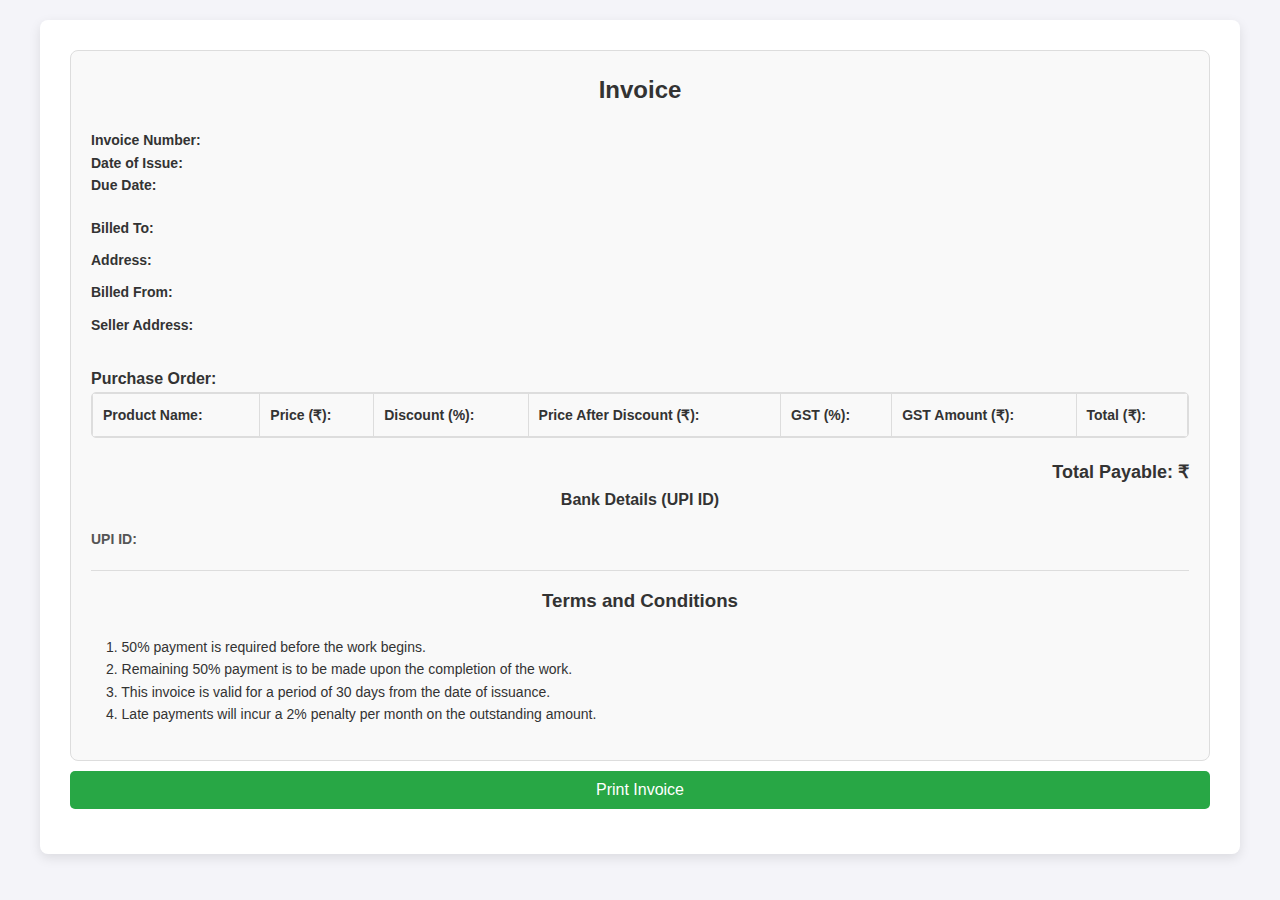
==== invoice.html @ 170a0adb "Update invoice.html" ====
<!DOCTYPE html>
<html lang="en">
<head>
  <meta charset="UTF-8">
  <meta name="viewport" content="width=device-width, initial-scale=1.0">
  <title>Invoice</title>
  <link rel="stylesheet" href="styles.css">
</head>
<body>
  <div class="container">
    <div id="invoice" class="invoice">
      <h2>Invoice</h2>

      <!-- Invoice Header -->
      <div class="invoice-header">
        <p><strong>Invoice Number:</strong> <span id="displayInvoiceNumber" class="highlight"></span></p>
        <p><strong>Date of Issue:</strong> <span id="displayIssueDate" class="highlight"></span></p>
        <p><strong>Due Date:</strong> <span id="displayDueDate" class="highlight"></span></p>
      </div>

      <!-- Billed To / Billed From -->
      <div class="invoice-info">
        <div class="info-section">
          <p><strong>Billed To:</strong> <span id="displayCustomerName" class="highlight"></span></p>
          <p><strong>Address:</strong> <span id="displayCustomerAddress" class="highlight"></span></p>
        </div>
        <div class="info-section">
          <p><strong>Billed From:</strong> <span id="displaySellerName" class="highlight"></span></p>
          <p><strong>Seller Address:</strong> <span id="displaySellerAddress" class="highlight"></span></p>
        </div>
      </div>

      <!-- Purchase Order -->
      <p><strong>Purchase Order:</strong> <span id="displayPurchaseOrder" class="highlight"></span></p>

      <!-- Invoice Product List (Vertical Layout) -->
      <div class="product-list">
        <div class="product-item">
          <p><strong>Product Name:</strong> <span id="displayProductName"></span></p>
          <p><strong>Price (₹):</strong> <span id="displayProductPrice"></span></p>
          <p><strong>Discount (%):</strong> <span id="displayDiscountRate"></span></p>
          <p><strong>Price After Discount (₹):</strong> <span id="displayPriceAfterDiscount"></span></p>
          <p><strong>GST (%):</strong> <span id="displayGstRate"></span></p>
          <p><strong>GST Amount (₹):</strong> <span id="displayGstAmount"></span></p>
          <p><strong>Total (₹):</strong> <span id="displayTotalPrice"></span></p>
        </div>
      </div>

      <div class="invoice-summary">
        <p>Total Payable: ₹<span id="displayTotalPriceSummary"></span></p>
      </div>

      <!-- Bank Details Section -->
      <div class="bank-details">
        <h3>Bank Details (UPI ID)</h3>
        <p><strong>UPI ID:</strong> <span id="displayUpiId" class="highlight"></span></p>
      </div>

      <!-- Terms and Conditions Section -->
      <div class="terms-and-conditions">
        <h3>Terms and Conditions</h3>
        <p>1. 50% payment is required before the work begins.</p>
        <p>2. Remaining 50% payment is to be made upon the completion of the work.</p>
        <p>3. This invoice is valid for a period of 30 days from the date of issuance.</p>
        <p>4. Late payments will incur a 2% penalty per month on the outstanding amount.</p>
      </div>
    </div>
    <button onclick="printInvoice()">Print Invoice</button>
  </div>

  <script>
    // Function to format date as dd/mm/yyyy
function formatDate(dateStr) {
  const date = new Date(dateStr);
  const day = String(date.getDate()).padStart(2, '0'); // Day as two digits
  const month = String(date.getMonth() + 1).padStart(2, '0'); // Month as two digits (0-indexed)
  const year = date.getFullYear(); // Full year

  return `${day}/${month}/${year}`;
}

// Print function (move outside the event listener)
function printInvoice() {
  const printContent = document.getElementById("invoice").outerHTML;
  const originalContent = document.body.innerHTML;

  document.body.innerHTML = printContent;
  window.print();
  document.body.innerHTML = originalContent;
  location.reload(); // Reload to restore the original page
}

document.addEventListener("DOMContentLoaded", function() {
  // Fetch invoice data from localStorage
  const invoiceData = JSON.parse(localStorage.getItem("invoiceData"));

  if (invoiceData) {
    // Populate the invoice
    document.getElementById("displayInvoiceNumber").innerText = invoiceData.invoiceNumber;

    // Format and display the issue date and due date
    document.getElementById("displayIssueDate").innerText = formatDate(invoiceData.issueDate);
    document.getElementById("displayDueDate").innerText = formatDate(invoiceData.dueDate);

    // Continue populating other fields
    document.getElementById("displayCustomerName").innerText = invoiceData.customerName;
    document.getElementById("displayCustomerAddress").innerText = invoiceData.customerAddress;
    document.getElementById("displaySellerName").innerText = invoiceData.sellerName;
    document.getElementById("displaySellerAddress").innerText = invoiceData.sellerAddress;
    document.getElementById("displayPurchaseOrder").innerText = invoiceData.purchaseOrder;
    document.getElementById("displayProductName").innerText = invoiceData.productName;
    document.getElementById("displayProductPrice").innerText = invoiceData.productPrice;
    document.getElementById("displayDiscountRate").innerText = invoiceData.discountRate;
    document.getElementById("displayPriceAfterDiscount").innerText = invoiceData.priceAfterDiscount;
    document.getElementById("displayGstRate").innerText = invoiceData.gstRate;
    document.getElementById("displayGstAmount").innerText = invoiceData.gstAmount;
    document.getElementById("displayTotalPrice").innerText = invoiceData.totalPrice;
    document.getElementById("displayTotalPriceSummary").innerText = invoiceData.totalPrice;
    document.getElementById("displayUpiId").innerText = invoiceData.upiId;
    document.getElementById("displaySellerName").innerText = invoiceData.billedFrom;
  } else {
    alert("No invoice data found!");
  }
});
  </script>
</body>
</html>
---- styles.css ----
/* General Reset */
* {
  margin: 0;
  padding: 0;
  box-sizing: border-box;
}

body {
  font-family: Arial, sans-serif;
  line-height: 1.6;
  background-color: #f4f4f9;
  padding: 20px;
  color: #333;
}

.container {
  max-width: 1200px; /* Wider container for desktop */
  margin: 0 auto;
  background: #fff;
  border-radius: 8px;
  box-shadow: 0 4px 12px rgba(0, 0, 0, 0.1);
  padding: 30px;
}

h1, h2, h3 {
  text-align: center;
  margin-bottom: 20px;
  color: #333;
}

label {
  display: block;
  margin: 10px 0 5px;
  font-weight: bold;
  color: #555;
}

input, textarea, button {
  width: 100%;
  padding: 10px;
  margin-bottom: 15px;
  border: 2px solid #ddd;
  border-radius: 5px;
  font-size: 16px;
}

input:focus, textarea:focus {
  border-color: #28a745;
  outline: none;
}

textarea {
  resize: none;
  height: 80px;
}

button {
  background-color: #28a745;
  color: #fff;
  border: none;
  cursor: pointer;
  font-size: 16px;
  margin-top: 10px;
  transition: background-color 0.3s;
}

button:hover {
  background-color: #218838;
}

/* Invoice Styles */
.invoice {
  background-color: #f9f9f9;
  padding: 20px;
  border: 1px solid #ddd;
  border-radius: 8px;
}

.invoice-header, .invoice-info, .bank-details {
  margin-bottom: 20px;
}

.invoice-header p, .invoice-info p, .bank-details p {
  font-size: 14px;
  color: #333;
}

.info-section {
  display: inline-block;
  width: 45%;
  margin-right: 10%;
}

.info-section p {
  margin-bottom: 10px;
}

/* Table Styles */
.product-list {
  width: 100%; /* Ensures the table spans the full width of its container */
  margin-top: 0px;
  border-collapse: collapse; /* Removes unnecessary spacing between cells */
  border: 1px solid #ddd; /* Adds a visible border around the table */
  border-radius: 5px;
  overflow: hidden; /* Prevents content overflow */
}

.product-item {
  width: 100%; /* Forces full-width for table rows */
  display: table; /* Ensures each product behaves like a table row */
  margin-top: 0;
  margin-bottom: 0; /* Prevents margin from stacking between rows */
}

.product-item p {
  display: table-cell; /* Aligns each `p` like a table cell */
  padding: 10px;
  border: 1px solid #ddd; /* Adds borders for better visibility */
  font-size: 14px;
  color: #333;
}

/* Invoice Summary */
.invoice-summary {
  text-align: right;
  margin-top: 20px;
  font-size: 18px;
  font-weight: bold;
}

.highlight {
  font-weight: bold;
  color: #000;
}

/* Terms and Conditions */
.terms-and-conditions {
  margin-top: 20px;
  padding: 15px;
  border-top: 1px solid #ddd;
  background-color: #f9f9f9;
}

.terms-and-conditions p {
  font-size: 14px;
  color: #333;
}

.bank-details h3 {
  font-size: 16px;
  color: #333;
  margin-bottom: 10px;
}

.bank-details p {
  font-size: 14px;
  margin-top: 15px;
  color: #555;
}

/* Responsive Design */
@media (max-width: 768px) {
  .info-section {
    width: 100%; /* Stack invoice sections vertically */
    margin-right: 0;
    margin-bottom: 15px;
  }

  .product-item {
    display: block; /* Stacks the product fields vertically on smaller screens */
    margin-bottom: 15px;
    border: 1px solid #ddd; /* Ensures a visible border around each item */
    border-radius: 5px; /* Optional: Adds rounded corners for a cleaner look */
    background-color: #fff; /* Optional: Adds a contrasting background */
  }

  .product-item p {
    display: block; /* Adjust each field to its own row */
    padding: 8px 10px; /* Adds padding for better readability */
    border-bottom: 1px solid #ddd; /* Adds a separator between fields */
  }

  .product-item p:last-child {
    border-bottom: none; /* Removes the bottom border for the last field */
  }

  .product-list {
    width: 100%; /* Ensure full-width usage on mobile */
    border: 1px solid #ddd; /* Adds a visible outline around the product list */
    border-radius: 5px; /* Optional: Rounded corners for a cleaner look */
    overflow: hidden; /* Ensures no content overflows the borders */
    margin-top: 10px;
  }

  .invoice-summary {
    text-align: left;
    font-size: 14px;
  }

  .terms-and-conditions p {
    font-size: 12px;
  }

  .highlight {
    font-size: 14px;
  }
}
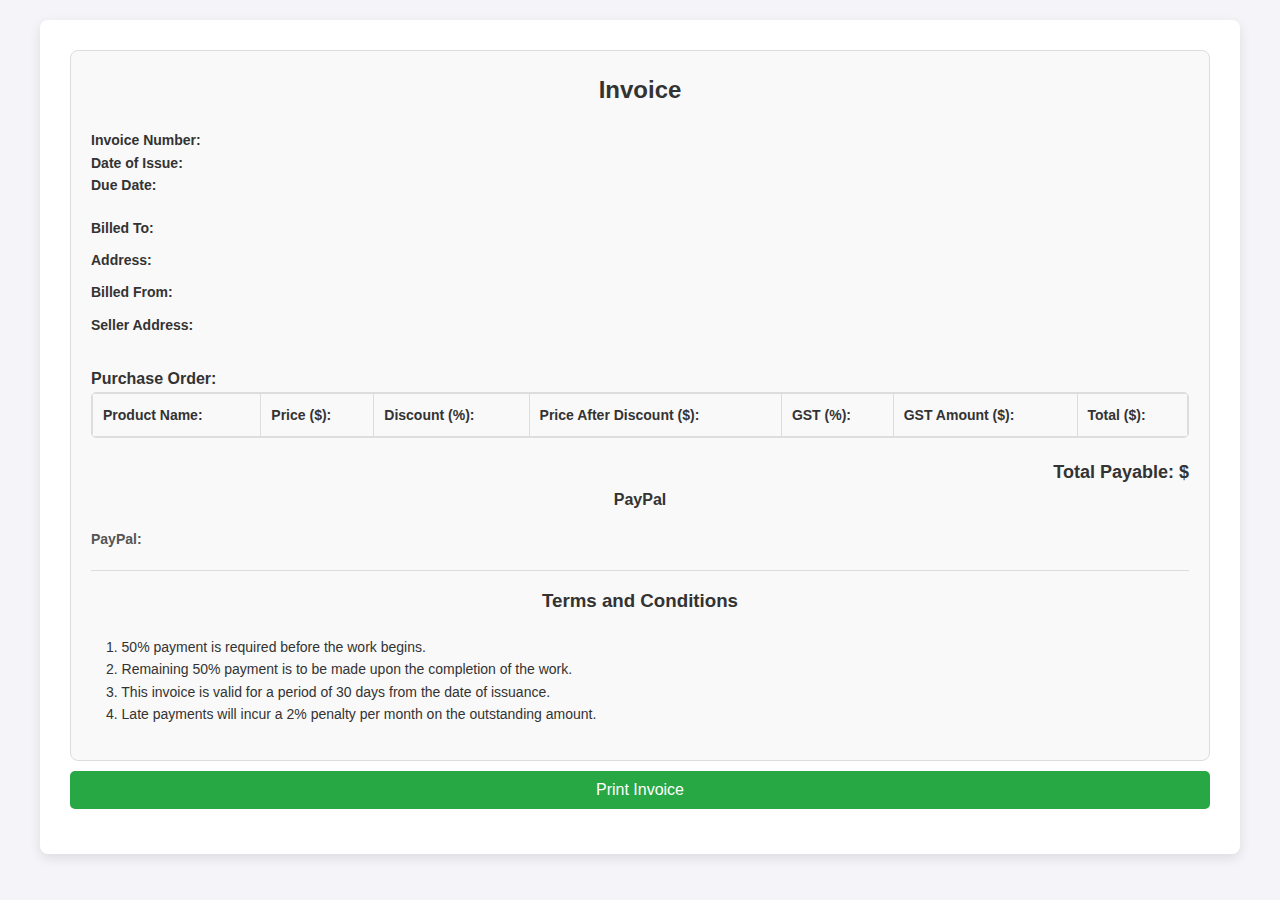
==== commit 53102064: "Update invoice.html" ====
--- a/invoice.html
+++ b/invoice.html
@@ -37,23 +37,23 @@
       <div class="product-list">
         <div class="product-item">
           <p><strong>Product Name:</strong> <span id="displayProductName"></span></p>
-          <p><strong>Price (₹):</strong> <span id="displayProductPrice"></span></p>
+          <p><strong>Price ($):</strong> <span id="displayProductPrice"></span></p>
           <p><strong>Discount (%):</strong> <span id="displayDiscountRate"></span></p>
-          <p><strong>Price After Discount (₹):</strong> <span id="displayPriceAfterDiscount"></span></p>
+          <p><strong>Price After Discount ($):</strong> <span id="displayPriceAfterDiscount"></span></p>
           <p><strong>GST (%):</strong> <span id="displayGstRate"></span></p>
-          <p><strong>GST Amount (₹):</strong> <span id="displayGstAmount"></span></p>
-          <p><strong>Total (₹):</strong> <span id="displayTotalPrice"></span></p>
+          <p><strong>GST Amount ($):</strong> <span id="displayGstAmount"></span></p>
+          <p><strong>Total ($):</strong> <span id="displayTotalPrice"></span></p>
         </div>
       </div>
 
       <div class="invoice-summary">
-        <p>Total Payable: ₹<span id="displayTotalPriceSummary"></span></p>
+        <p>Total Payable: $<span id="displayTotalPriceSummary"></span></p>
       </div>
 
       <!-- Bank Details Section -->
       <div class="bank-details">
-        <h3>Bank Details (UPI ID)</h3>
-        <p><strong>UPI ID:</strong> <span id="displayUpiId" class="highlight"></span></p>
+        <h3>PayPal</h3>
+        <p><strong>PayPal:</strong> <span id="displayUpiId" class="highlight"></span></p>
       </div>
 
       <!-- Terms and Conditions Section -->
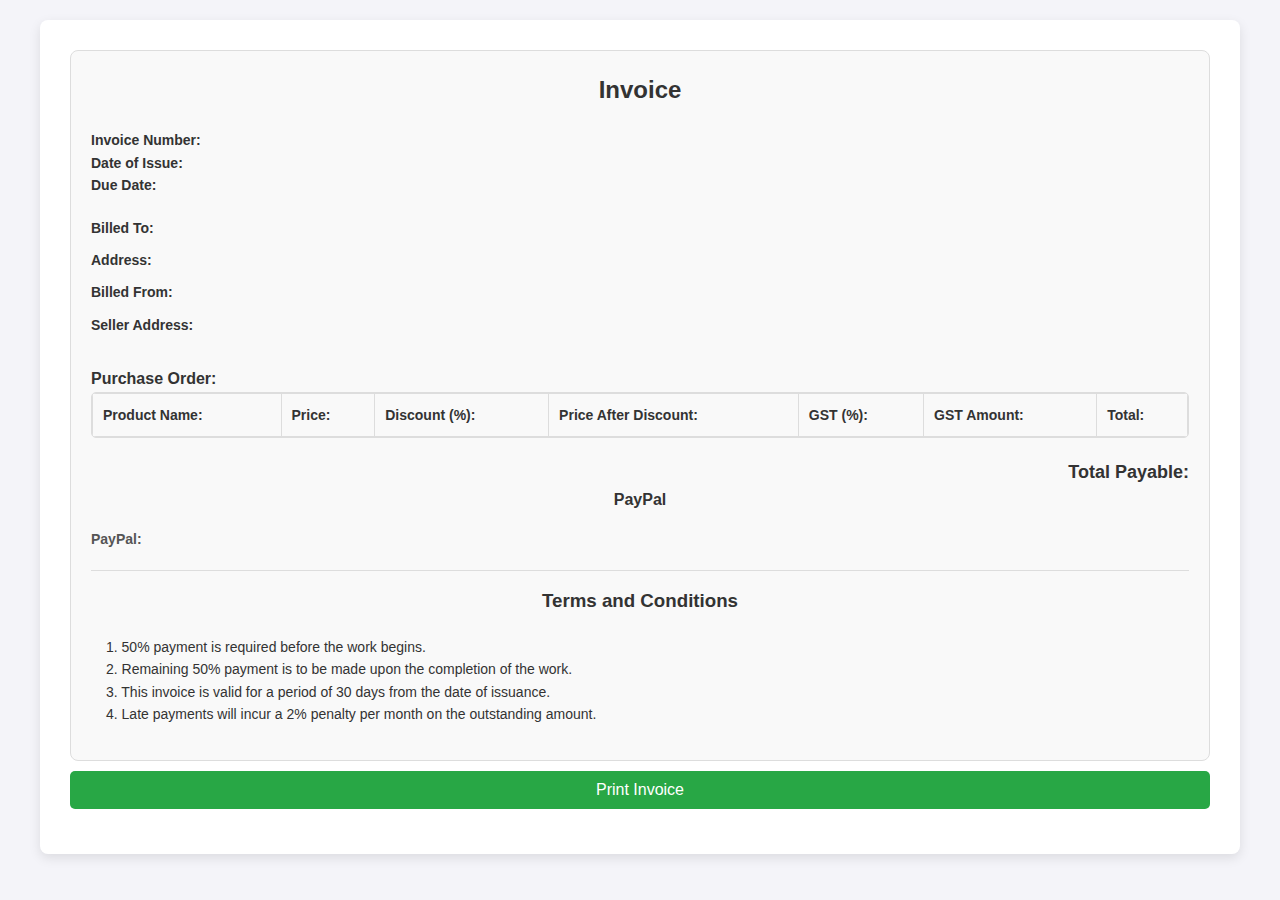
==== commit 1907d255: "Update invoice.html" ====
--- a/invoice.html
+++ b/invoice.html
@@ -37,17 +37,17 @@
       <div class="product-list">
         <div class="product-item">
           <p><strong>Product Name:</strong> <span id="displayProductName"></span></p>
-          <p><strong>Price ($):</strong> <span id="displayProductPrice"></span></p>
+          <p><strong>Price:</strong> <span id="displayProductPrice"></span></p>
           <p><strong>Discount (%):</strong> <span id="displayDiscountRate"></span></p>
-          <p><strong>Price After Discount ($):</strong> <span id="displayPriceAfterDiscount"></span></p>
+          <p><strong>Price After Discount:</strong> <span id="displayPriceAfterDiscount"></span></p>
           <p><strong>GST (%):</strong> <span id="displayGstRate"></span></p>
-          <p><strong>GST Amount ($):</strong> <span id="displayGstAmount"></span></p>
-          <p><strong>Total ($):</strong> <span id="displayTotalPrice"></span></p>
+          <p><strong>GST Amount:</strong> <span id="displayGstAmount"></span></p>
+          <p><strong>Total:</strong> <span id="displayTotalPrice"></span></p>
         </div>
       </div>
 
       <div class="invoice-summary">
-        <p>Total Payable: $<span id="displayTotalPriceSummary"></span></p>
+        <p>Total Payable: <span id="displayTotalPriceSummary"></span></p>
       </div>
 
       <!-- Bank Details Section -->
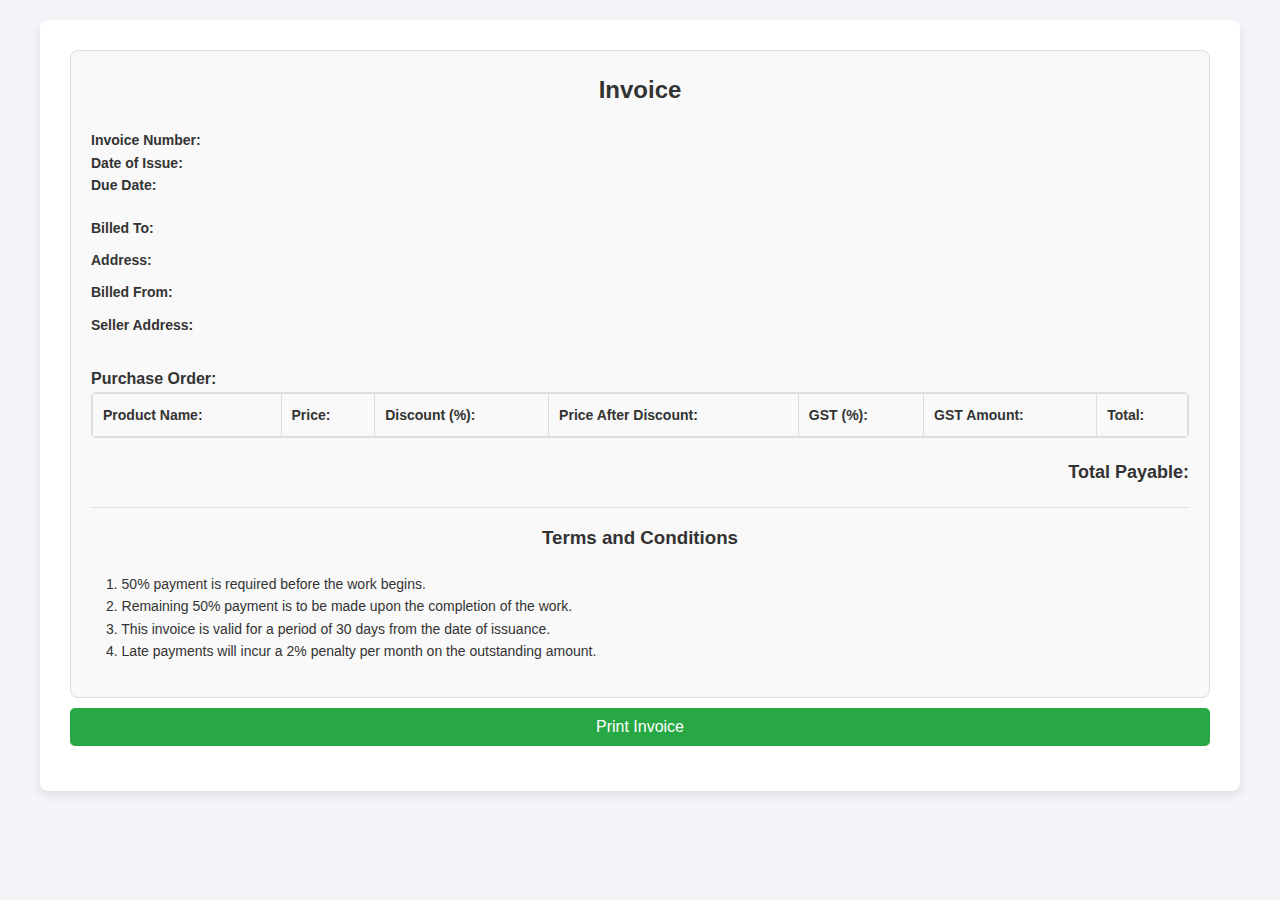
==== commit 9399149c: "Update invoice.html" ====
--- a/invoice.html
+++ b/invoice.html
@@ -50,10 +50,10 @@
         <p>Total Payable: <span id="displayTotalPriceSummary"></span></p>
       </div>
 
-      <!-- Bank Details Section -->
-      <div class="bank-details">
-        <h3>PayPal</h3>
-        <p><strong>PayPal:</strong> <span id="displayUpiId" class="highlight"></span></p>
+      <!-- Payment Method Section -->
+      <div class="payment-method">
+        <h3 id="paymentMethodTitle"></h3>
+        <p><strong id="paymentMethodLabel"></strong> <span id="displayPaymentId" class="highlight"></span></p>
       </div>
 
       <!-- Terms and Conditions Section -->
@@ -70,58 +70,67 @@
 
   <script>
     // Function to format date as dd/mm/yyyy
-function formatDate(dateStr) {
-  const date = new Date(dateStr);
-  const day = String(date.getDate()).padStart(2, '0'); // Day as two digits
-  const month = String(date.getMonth() + 1).padStart(2, '0'); // Month as two digits (0-indexed)
-  const year = date.getFullYear(); // Full year
+    function formatDate(dateStr) {
+      const date = new Date(dateStr);
+      const day = String(date.getDate()).padStart(2, '0'); // Day as two digits
+      const month = String(date.getMonth() + 1).padStart(2, '0'); // Month as two digits (0-indexed)
+      const year = date.getFullYear(); // Full year
 
-  return `${day}/${month}/${year}`;
-}
+      return `${day}/${month}/${year}`;
+    }
 
-// Print function (move outside the event listener)
-function printInvoice() {
-  const printContent = document.getElementById("invoice").outerHTML;
-  const originalContent = document.body.innerHTML;
+    // Print function (move outside the event listener)
+    function printInvoice() {
+      const printContent = document.getElementById("invoice").outerHTML;
+      const originalContent = document.body.innerHTML;
 
-  document.body.innerHTML = printContent;
-  window.print();
-  document.body.innerHTML = originalContent;
-  location.reload(); // Reload to restore the original page
-}
+      document.body.innerHTML = printContent;
+      window.print();
+      document.body.innerHTML = originalContent;
+      location.reload(); // Reload to restore the original page
+    }
 
-document.addEventListener("DOMContentLoaded", function() {
-  // Fetch invoice data from localStorage
-  const invoiceData = JSON.parse(localStorage.getItem("invoiceData"));
+    document.addEventListener("DOMContentLoaded", function() {
+      // Fetch invoice data from localStorage
+      const invoiceData = JSON.parse(localStorage.getItem("invoiceData"));
 
-  if (invoiceData) {
-    // Populate the invoice
-    document.getElementById("displayInvoiceNumber").innerText = invoiceData.invoiceNumber;
+      if (invoiceData) {
+        // Populate the invoice
+        document.getElementById("displayInvoiceNumber").innerText = invoiceData.invoiceNumber;
+        document.getElementById("displayIssueDate").innerText = formatDate(invoiceData.issueDate);
+        document.getElementById("displayDueDate").innerText = formatDate(invoiceData.dueDate);
+        document.getElementById("displayCustomerName").innerText = invoiceData.customerName;
+        document.getElementById("displayCustomerAddress").innerText = invoiceData.customerAddress;
+        document.getElementById("displaySellerName").innerText = invoiceData.billedFrom;
+        document.getElementById("displaySellerAddress").innerText = invoiceData.sellerAddress;
+        document.getElementById("displayPurchaseOrder").innerText = invoiceData.purchaseOrder;
+        document.getElementById("displayProductName").innerText = invoiceData.productName;
+        document.getElementById("displayProductPrice").innerText = invoiceData.productPrice;
+        document.getElementById("displayDiscountRate").innerText = invoiceData.discountRate;
+        document.getElementById("displayPriceAfterDiscount").innerText = invoiceData.priceAfterDiscount;
+        document.getElementById("displayGstRate").innerText = invoiceData.gstRate;
+        document.getElementById("displayGstAmount").innerText = invoiceData.gstAmount;
+        document.getElementById("displayTotalPrice").innerText = invoiceData.totalPrice;
+        document.getElementById("displayTotalPriceSummary").innerText = invoiceData.totalPrice;
 
-    // Format and display the issue date and due date
-    document.getElementById("displayIssueDate").innerText = formatDate(invoiceData.issueDate);
-    document.getElementById("displayDueDate").innerText = formatDate(invoiceData.dueDate);
+        // Update payment method based on currency
+        const paymentMethodTitle = document.getElementById("paymentMethodTitle");
+        const paymentMethodLabel = document.getElementById("paymentMethodLabel");
+        const displayPaymentId = document.getElementById("displayPaymentId");
 
-    // Continue populating other fields
-    document.getElementById("displayCustomerName").innerText = invoiceData.customerName;
-    document.getElementById("displayCustomerAddress").innerText = invoiceData.customerAddress;
-    document.getElementById("displaySellerName").innerText = invoiceData.sellerName;
-    document.getElementById("displaySellerAddress").innerText = invoiceData.sellerAddress;
-    document.getElementById("displayPurchaseOrder").innerText = invoiceData.purchaseOrder;
-    document.getElementById("displayProductName").innerText = invoiceData.productName;
-    document.getElementById("displayProductPrice").innerText = invoiceData.productPrice;
-    document.getElementById("displayDiscountRate").innerText = invoiceData.discountRate;
-    document.getElementById("displayPriceAfterDiscount").innerText = invoiceData.priceAfterDiscount;
-    document.getElementById("displayGstRate").innerText = invoiceData.gstRate;
-    document.getElementById("displayGstAmount").innerText = invoiceData.gstAmount;
-    document.getElementById("displayTotalPrice").innerText = invoiceData.totalPrice;
-    document.getElementById("displayTotalPriceSummary").innerText = invoiceData.totalPrice;
-    document.getElementById("displayUpiId").innerText = invoiceData.upiId;
-    document.getElementById("displaySellerName").innerText = invoiceData.billedFrom;
-  } else {
-    alert("No invoice data found!");
-  }
-});
+        if (invoiceData.currency === "₹") {
+          paymentMethodTitle.innerText = "UPI";
+          paymentMethodLabel.innerText = "UPI ID:";
+        } else if (invoiceData.currency === "$") {
+          paymentMethodTitle.innerText = "PayPal";
+          paymentMethodLabel.innerText = "PayPal ID:";
+        }
+
+        displayPaymentId.innerText = invoiceData.upiId;
+      } else {
+        alert("No invoice data found!");
+      }
+    });
   </script>
 </body>
 </html>
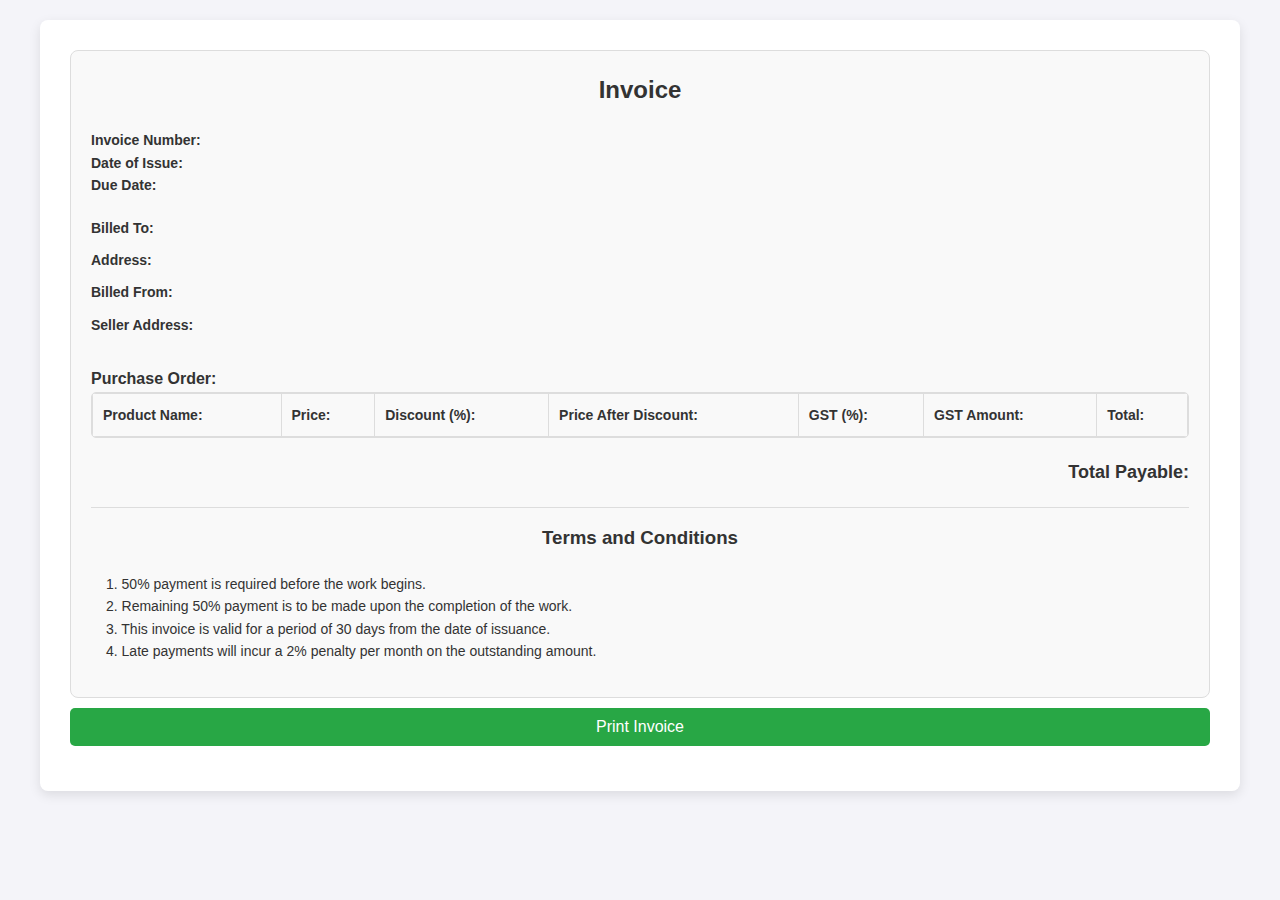
==== commit a8a1a569: "Update invoice.html" ====
--- a/invoice.html
+++ b/invoice.html
@@ -91,46 +91,36 @@
     }
 
     document.addEventListener("DOMContentLoaded", function() {
-      // Fetch invoice data from localStorage
-      const invoiceData = JSON.parse(localStorage.getItem("invoiceData"));
+  // Fetch invoice data from localStorage
+  const invoiceData = JSON.parse(localStorage.getItem("invoiceData"));
 
-      if (invoiceData) {
-        // Populate the invoice
-        document.getElementById("displayInvoiceNumber").innerText = invoiceData.invoiceNumber;
-        document.getElementById("displayIssueDate").innerText = formatDate(invoiceData.issueDate);
-        document.getElementById("displayDueDate").innerText = formatDate(invoiceData.dueDate);
-        document.getElementById("displayCustomerName").innerText = invoiceData.customerName;
-        document.getElementById("displayCustomerAddress").innerText = invoiceData.customerAddress;
-        document.getElementById("displaySellerName").innerText = invoiceData.billedFrom;
-        document.getElementById("displaySellerAddress").innerText = invoiceData.sellerAddress;
-        document.getElementById("displayPurchaseOrder").innerText = invoiceData.purchaseOrder;
-        document.getElementById("displayProductName").innerText = invoiceData.productName;
-        document.getElementById("displayProductPrice").innerText = invoiceData.productPrice;
-        document.getElementById("displayDiscountRate").innerText = invoiceData.discountRate;
-        document.getElementById("displayPriceAfterDiscount").innerText = invoiceData.priceAfterDiscount;
-        document.getElementById("displayGstRate").innerText = invoiceData.gstRate;
-        document.getElementById("displayGstAmount").innerText = invoiceData.gstAmount;
-        document.getElementById("displayTotalPrice").innerText = invoiceData.totalPrice;
-        document.getElementById("displayTotalPriceSummary").innerText = invoiceData.totalPrice;
+  if (invoiceData) {
+    // Populate the invoice
+    document.getElementById("displayInvoiceNumber").innerText = invoiceData.invoiceNumber;
 
-        // Update payment method based on currency
-        const paymentMethodTitle = document.getElementById("paymentMethodTitle");
-        const paymentMethodLabel = document.getElementById("paymentMethodLabel");
-        const displayPaymentId = document.getElementById("displayPaymentId");
+    // Format and display the issue date and due date
+    document.getElementById("displayIssueDate").innerText = invoiceData.issueDate; // Already formatted in index.html
+    document.getElementById("displayDueDate").innerText = invoiceData.dueDate; // Already formatted in index.html
 
-        if (invoiceData.currency === "₹") {
-          paymentMethodTitle.innerText = "UPI";
-          paymentMethodLabel.innerText = "UPI ID:";
-        } else if (invoiceData.currency === "$") {
-          paymentMethodTitle.innerText = "PayPal";
-          paymentMethodLabel.innerText = "PayPal ID:";
-        }
-
-        displayPaymentId.innerText = invoiceData.upiId;
-      } else {
-        alert("No invoice data found!");
-      }
-    });
+    // Continue populating other fields
+    document.getElementById("displayCustomerName").innerText = invoiceData.customerName;
+    document.getElementById("displayCustomerAddress").innerText = invoiceData.customerAddress;
+    document.getElementById("displaySellerName").innerText = invoiceData.billedFrom; // Corrected to use billedFrom
+    document.getElementById("displaySellerAddress").innerText = invoiceData.sellerAddress;
+    document.getElementById("displayPurchaseOrder").innerText = invoiceData.purchaseOrder;
+    document.getElementById("displayProductName").innerText = invoiceData.productName;
+    document.getElementById("displayProductPrice").innerText = invoiceData.productPrice;
+    document.getElementById("displayDiscountRate").innerText = invoiceData.discountRate;
+    document.getElementById("displayPriceAfterDiscount").innerText = invoiceData.priceAfterDiscount;
+    document.getElementById("displayGstRate").innerText = invoiceData.gstRate;
+    document.getElementById("displayGstAmount").innerText = invoiceData.gstAmount;
+    document.getElementById("displayTotalPrice").innerText = invoiceData.totalPrice;
+    document.getElementById("displayTotalPriceSummary").innerText = invoiceData.totalPrice;
+    document.getElementById("displayUpiId").innerText = invoiceData.upiId;
+  } else {
+    alert("No invoice data found!");
+  }
+});
   </script>
 </body>
 </html>
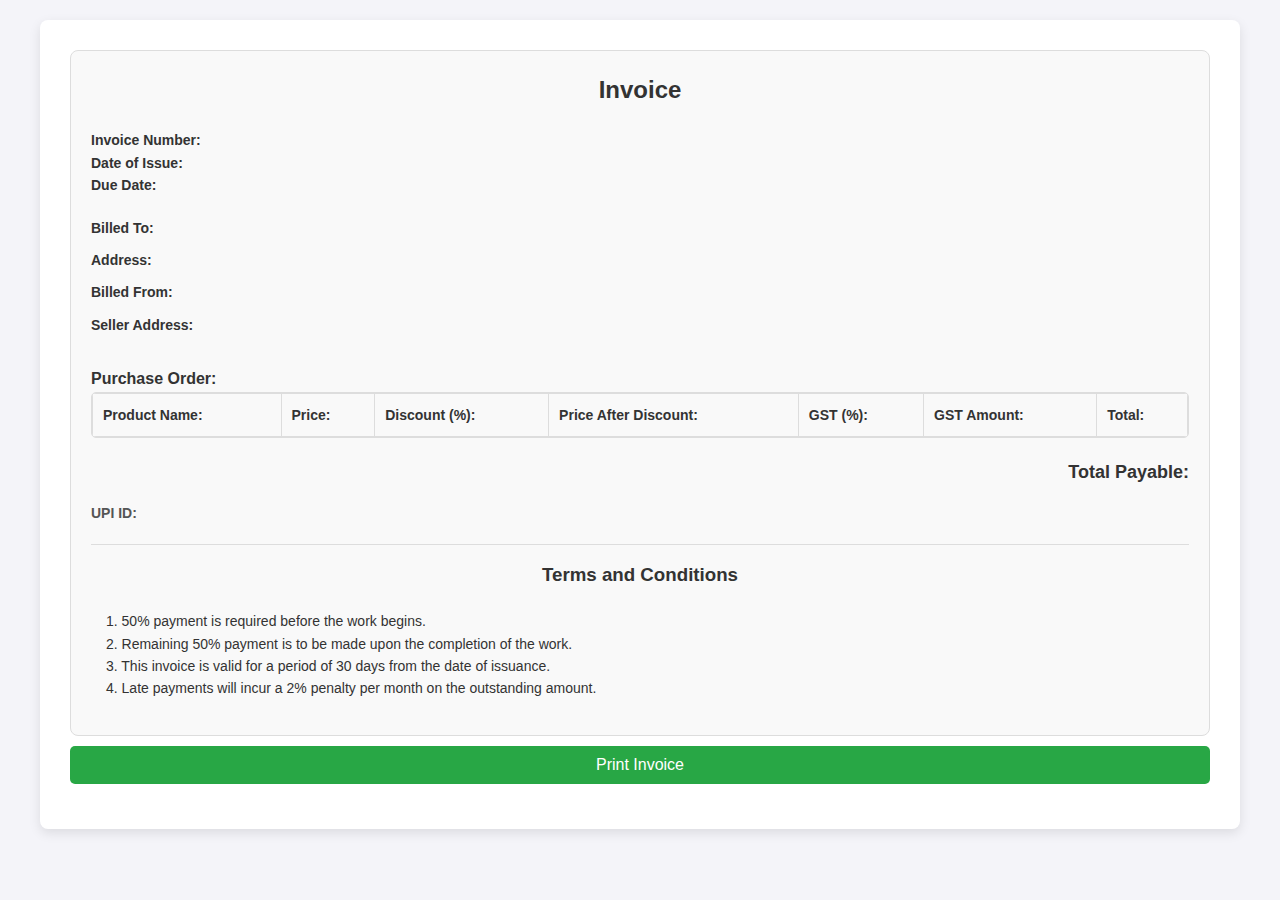
==== commit 483becea: "Update invoice.html" ====
--- a/invoice.html
+++ b/invoice.html
@@ -50,10 +50,9 @@
         <p>Total Payable: <span id="displayTotalPriceSummary"></span></p>
       </div>
 
-      <!-- Payment Method Section -->
-      <div class="payment-method">
-        <h3 id="paymentMethodTitle"></h3>
-        <p><strong id="paymentMethodLabel"></strong> <span id="displayPaymentId" class="highlight"></span></p>
+      <!-- Bank Details Section -->
+      <div class="bank-details">
+        <p><strong>UPI ID:</strong> <span id="displayUpiId" class="highlight"></span></p>
       </div>
 
       <!-- Terms and Conditions Section -->
@@ -70,27 +69,27 @@
 
   <script>
     // Function to format date as dd/mm/yyyy
-    function formatDate(dateStr) {
-      const date = new Date(dateStr);
-      const day = String(date.getDate()).padStart(2, '0'); // Day as two digits
-      const month = String(date.getMonth() + 1).padStart(2, '0'); // Month as two digits (0-indexed)
-      const year = date.getFullYear(); // Full year
+function formatDate(dateStr) {
+  const date = new Date(dateStr);
+  const day = String(date.getDate()).padStart(2, '0'); // Day as two digits
+  const month = String(date.getMonth() + 1).padStart(2, '0'); // Month as two digits (0-indexed)
+  const year = date.getFullYear(); // Full year
 
-      return `${day}/${month}/${year}`;
-    }
+  return `${day}/${month}/${year}`;
+}
 
-    // Print function (move outside the event listener)
-    function printInvoice() {
-      const printContent = document.getElementById("invoice").outerHTML;
-      const originalContent = document.body.innerHTML;
+// Print function (move outside the event listener)
+function printInvoice() {
+  const printContent = document.getElementById("invoice").outerHTML;
+  const originalContent = document.body.innerHTML;
 
-      document.body.innerHTML = printContent;
-      window.print();
-      document.body.innerHTML = originalContent;
-      location.reload(); // Reload to restore the original page
-    }
+  document.body.innerHTML = printContent;
+  window.print();
+  document.body.innerHTML = originalContent;
+  location.reload(); // Reload to restore the original page
+}
 
-    document.addEventListener("DOMContentLoaded", function() {
+document.addEventListener("DOMContentLoaded", function() {
   // Fetch invoice data from localStorage
   const invoiceData = JSON.parse(localStorage.getItem("invoiceData"));
 
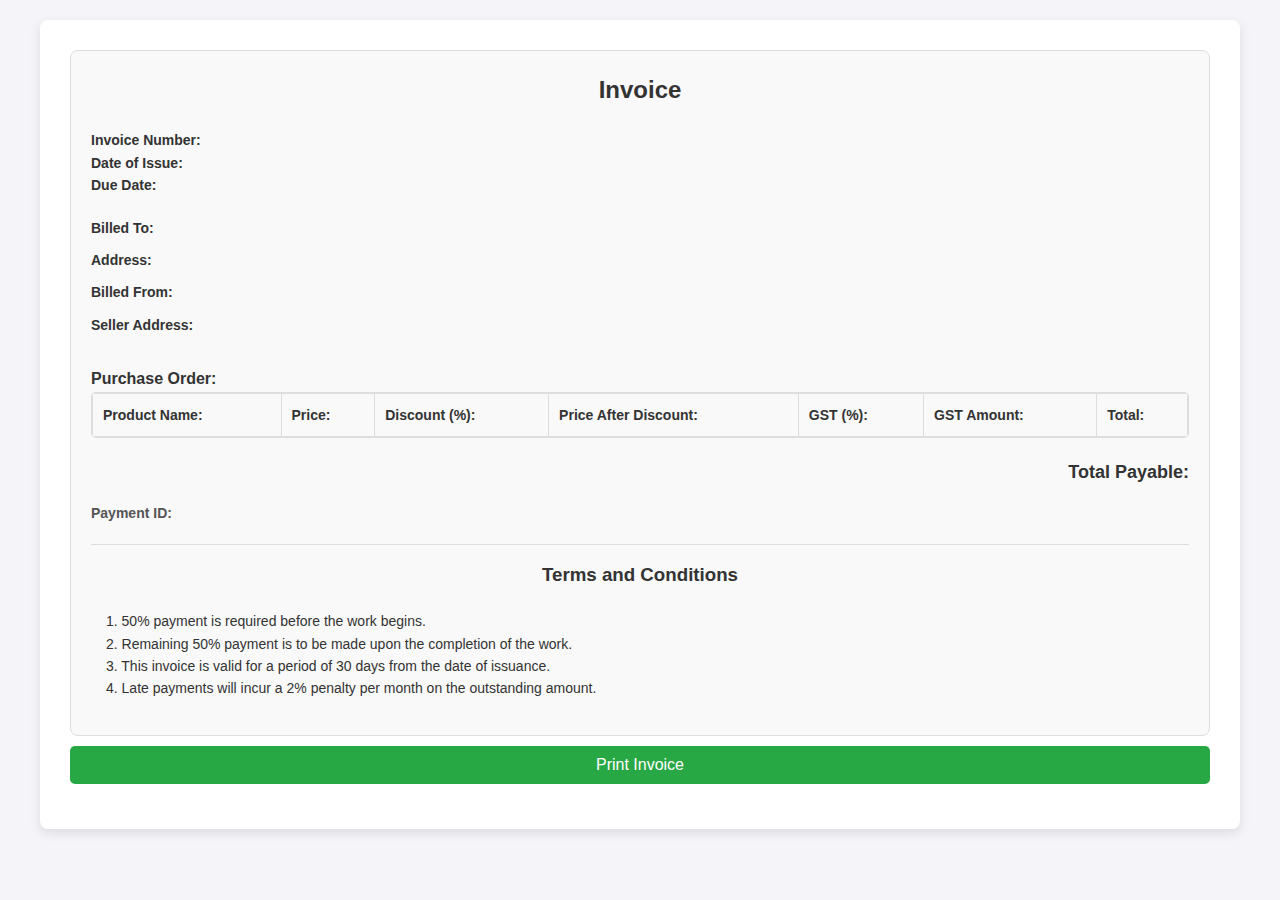
==== commit c5abc821: "Update invoice.html" ====
--- a/invoice.html
+++ b/invoice.html
@@ -1,5 +1,4 @@
-<!DOCTYPE html>
-<html lang="en">
+<!DOCTYPE html><html lang="en">
 <head>
   <meta charset="UTF-8">
   <meta name="viewport" content="width=device-width, initial-scale=1.0">
@@ -9,76 +8,56 @@
 <body>
   <div class="container">
     <div id="invoice" class="invoice">
-      <h2>Invoice</h2>
-
-      <!-- Invoice Header -->
-      <div class="invoice-header">
-        <p><strong>Invoice Number:</strong> <span id="displayInvoiceNumber" class="highlight"></span></p>
-        <p><strong>Date of Issue:</strong> <span id="displayIssueDate" class="highlight"></span></p>
-        <p><strong>Due Date:</strong> <span id="displayDueDate" class="highlight"></span></p>
-      </div>
-
-      <!-- Billed To / Billed From -->
-      <div class="invoice-info">
-        <div class="info-section">
-          <p><strong>Billed To:</strong> <span id="displayCustomerName" class="highlight"></span></p>
-          <p><strong>Address:</strong> <span id="displayCustomerAddress" class="highlight"></span></p>
-        </div>
-        <div class="info-section">
-          <p><strong>Billed From:</strong> <span id="displaySellerName" class="highlight"></span></p>
-          <p><strong>Seller Address:</strong> <span id="displaySellerAddress" class="highlight"></span></p>
-        </div>
-      </div>
-
-      <!-- Purchase Order -->
-      <p><strong>Purchase Order:</strong> <span id="displayPurchaseOrder" class="highlight"></span></p>
-
-      <!-- Invoice Product List (Vertical Layout) -->
-      <div class="product-list">
-        <div class="product-item">
-          <p><strong>Product Name:</strong> <span id="displayProductName"></span></p>
-          <p><strong>Price:</strong> <span id="displayProductPrice"></span></p>
-          <p><strong>Discount (%):</strong> <span id="displayDiscountRate"></span></p>
-          <p><strong>Price After Discount:</strong> <span id="displayPriceAfterDiscount"></span></p>
-          <p><strong>GST (%):</strong> <span id="displayGstRate"></span></p>
-          <p><strong>GST Amount:</strong> <span id="displayGstAmount"></span></p>
-          <p><strong>Total:</strong> <span id="displayTotalPrice"></span></p>
-        </div>
-      </div>
-
-      <div class="invoice-summary">
-        <p>Total Payable: <span id="displayTotalPriceSummary"></span></p>
-      </div>
-
-      <!-- Bank Details Section -->
-      <div class="bank-details">
-        <p><strong>UPI ID:</strong> <span id="displayUpiId" class="highlight"></span></p>
-      </div>
-
-      <!-- Terms and Conditions Section -->
-      <div class="terms-and-conditions">
-        <h3>Terms and Conditions</h3>
-        <p>1. 50% payment is required before the work begins.</p>
-        <p>2. Remaining 50% payment is to be made upon the completion of the work.</p>
-        <p>3. This invoice is valid for a period of 30 days from the date of issuance.</p>
-        <p>4. Late payments will incur a 2% penalty per month on the outstanding amount.</p>
-      </div>
-    </div>
-    <button onclick="printInvoice()">Print Invoice</button>
+      <h2>Invoice</h2><div class="invoice-header">
+    <p><strong>Invoice Number:</strong> <span id="displayInvoiceNumber" class="highlight"></span></p>
+    <p><strong>Date of Issue:</strong> <span id="displayIssueDate" class="highlight"></span></p>
+    <p><strong>Due Date:</strong> <span id="displayDueDate" class="highlight"></span></p>
   </div>
 
-  <script>
-    // Function to format date as dd/mm/yyyy
-function formatDate(dateStr) {
-  const date = new Date(dateStr);
-  const day = String(date.getDate()).padStart(2, '0'); // Day as two digits
-  const month = String(date.getMonth() + 1).padStart(2, '0'); // Month as two digits (0-indexed)
-  const year = date.getFullYear(); // Full year
+  <div class="invoice-info">
+    <div class="info-section">
+      <p><strong>Billed To:</strong> <span id="displayCustomerName" class="highlight"></span></p>
+      <p><strong>Address:</strong> <span id="displayCustomerAddress" class="highlight"></span></p>
+    </div>
+    <div class="info-section">
+      <p><strong>Billed From:</strong> <span id="displaySellerName" class="highlight"></span></p>
+      <p><strong>Seller Address:</strong> <span id="displaySellerAddress" class="highlight"></span></p>
+    </div>
+  </div>
 
-  return `${day}/${month}/${year}`;
-}
+  <p><strong>Purchase Order:</strong> <span id="displayPurchaseOrder" class="highlight"></span></p>
 
-// Print function (move outside the event listener)
+  <div class="product-list">
+    <div class="product-item">
+      <p><strong>Product Name:</strong> <span id="displayProductName"></span></p>
+      <p><strong>Price:</strong> <span id="displayProductPrice"></span></p>
+      <p><strong>Discount (%):</strong> <span id="displayDiscountRate"></span></p>
+      <p><strong>Price After Discount:</strong> <span id="displayPriceAfterDiscount"></span></p>
+      <p><strong>GST (%):</strong> <span id="displayGstRate"></span></p>
+      <p><strong>GST Amount:</strong> <span id="displayGstAmount"></span></p>
+      <p><strong>Total:</strong> <span id="displayTotalPrice"></span></p>
+    </div>
+  </div>
+
+  <div class="invoice-summary">
+    <p>Total Payable: <span id="displayTotalPriceSummary"></span></p>
+  </div>
+
+  <div class="bank-details">
+    <p><strong id="paymentLabel">Payment ID:</strong> <span id="displayPaymentId" class="highlight"></span></p>
+  </div>
+
+  <div class="terms-and-conditions">
+    <h3>Terms and Conditions</h3>
+    <p>1. 50% payment is required before the work begins.</p>
+    <p>2. Remaining 50% payment is to be made upon the completion of the work.</p>
+    <p>3. This invoice is valid for a period of 30 days from the date of issuance.</p>
+    <p>4. Late payments will incur a 2% penalty per month on the outstanding amount.</p>
+  </div>
+</div>
+<button onclick="printInvoice()">Print Invoice</button>
+
+  </div>  <script>
 function printInvoice() {
   const printContent = document.getElementById("invoice").outerHTML;
   const originalContent = document.body.innerHTML;
@@ -86,25 +65,19 @@
   document.body.innerHTML = printContent;
   window.print();
   document.body.innerHTML = originalContent;
-  location.reload(); // Reload to restore the original page
+  location.reload();
 }
 
 document.addEventListener("DOMContentLoaded", function() {
-  // Fetch invoice data from localStorage
   const invoiceData = JSON.parse(localStorage.getItem("invoiceData"));
 
   if (invoiceData) {
-    // Populate the invoice
     document.getElementById("displayInvoiceNumber").innerText = invoiceData.invoiceNumber;
-
-    // Format and display the issue date and due date
-    document.getElementById("displayIssueDate").innerText = invoiceData.issueDate; // Already formatted in index.html
-    document.getElementById("displayDueDate").innerText = invoiceData.dueDate; // Already formatted in index.html
-
-    // Continue populating other fields
+    document.getElementById("displayIssueDate").innerText = invoiceData.issueDate;
+    document.getElementById("displayDueDate").innerText = invoiceData.dueDate;
     document.getElementById("displayCustomerName").innerText = invoiceData.customerName;
     document.getElementById("displayCustomerAddress").innerText = invoiceData.customerAddress;
-    document.getElementById("displaySellerName").innerText = invoiceData.billedFrom; // Corrected to use billedFrom
+    document.getElementById("displaySellerName").innerText = invoiceData.billedFrom;
     document.getElementById("displaySellerAddress").innerText = invoiceData.sellerAddress;
     document.getElementById("displayPurchaseOrder").innerText = invoiceData.purchaseOrder;
     document.getElementById("displayProductName").innerText = invoiceData.productName;
@@ -115,11 +88,20 @@
     document.getElementById("displayGstAmount").innerText = invoiceData.gstAmount;
     document.getElementById("displayTotalPrice").innerText = invoiceData.totalPrice;
     document.getElementById("displayTotalPriceSummary").innerText = invoiceData.totalPrice;
-    document.getElementById("displayUpiId").innerText = invoiceData.upiId;
+
+    // Show either UPI ID or PayPal ID based on currency
+    const paymentLabel = document.getElementById("paymentLabel");
+    const paymentId = document.getElementById("displayPaymentId");
+    if (invoiceData.currency === "₹") {
+      paymentLabel.innerText = "UPI ID:";
+      paymentId.innerText = invoiceData.upiId;
+    } else {
+      paymentLabel.innerText = "PayPal ID:";
+      paymentId.innerText = invoiceData.upiId; // Change this to PayPal ID if you store it separately
+    }
   } else {
     alert("No invoice data found!");
   }
 });
-  </script>
-</body>
+  </script></body>
 </html>
